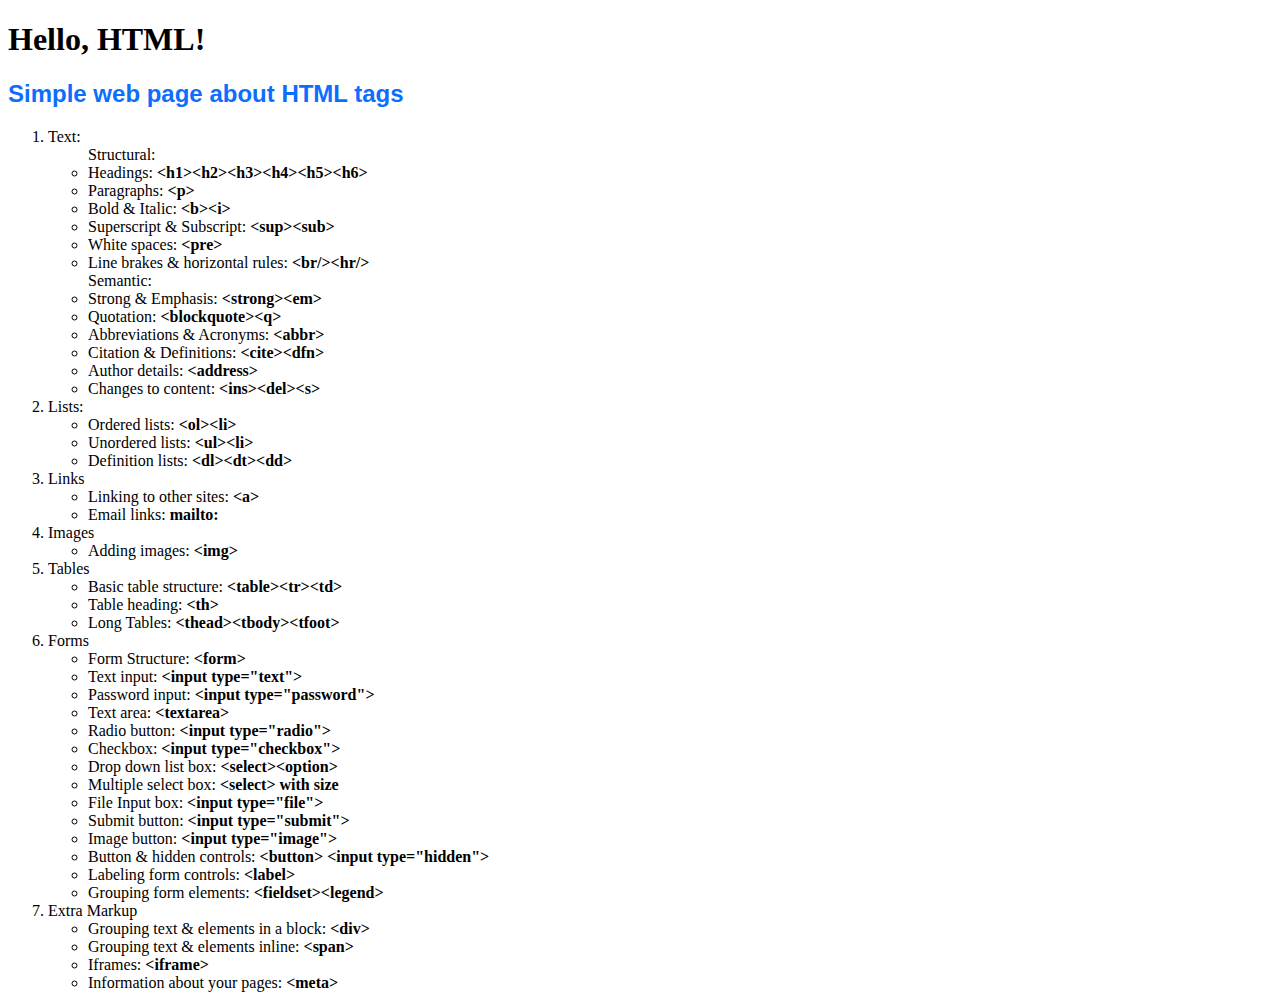
==== index.html @ e1840448 "Fix <b> redundancy" ====
<!doctype html>
<html lang="en">
    <head>
        <meta charset="UTF-8">
        <link rel="stylesheet" href="https://cdn.jsdelivr.net/npm/bootstrap@4.5.3/dist/css/bootstrap.min.css" integrity="sha384-TX8t27EcRE3e/ihU7zmQxVncDAy5uIKz4rEkgIXeMed4M0jlfIDPvg6uqKI2xXr2" crossorigin="anonymous">
        <script src="https://code.jquery.com/jquery-3.5.1.slim.min.js" integrity="sha384-DfXdz2htPH0lsSSs5nCTpuj/zy4C+OGpamoFVy38MVBnE+IbbVYUew+OrCXaRkfj" crossorigin="anonymous"></script>
        <script src="https://cdn.jsdelivr.net/npm/bootstrap@4.5.3/dist/js/bootstrap.bundle.min.js" integrity="sha384-ho+j7jyWK8fNQe+A12Hb8AhRq26LrZ/JpcUGGOn+Y7RsweNrtN/tE3MoK7ZeZDyx" crossorigin="anonymous"></script>
        <link rel="stylesheet" href="styles.css">
        <title>Hello, world!</title>
    </head>
    <body>
        <h1>Hello, HTML!</h1>
        <h2 class="jumbotron">Simple web page about HTML tags</h2>
        <ol>
                <li>Text:
                    <ul>Structural:
                        <li>Headings: <b class="h5">&#60;h1&#62;&#60;h2&#62;&#60;h3&#62;&#60;h4&#62;&#60;h5&#62;&#60;h6&#62;</b></li>
                        <li>Paragraphs: <b class="h5">&#60;p&#62;</b></li>
                        <li>Bold & Italic: <b class="h5">&#60;b&#62;&#60;i&#62;</b></li>
                        <li>Superscript & Subscript: <b class="h5">&#60;sup&#62;&#60;sub&#62;</b></li>
                        <li>White spaces: <b class="h5">&#60;pre&#62;</b></li>
                        <li>Line brakes & horizontal rules: <b class="h5">&#60;br/&#62;&#60;hr/&#62;</b></li>
                    </ul>
                    <ul>Semantic:
                        <li>Strong & Emphasis: <b class="h5">&#60;strong&#62;&#60;em&#62;</b></li>
                        <li>Quotation: <b class="h5">&#60;blockquote&#62;&#60;q&#62;</b></li>
                        <li>Abbreviations & Acronyms: <b class="h5">&#60;abbr&#62;</b></li>
                        <li>Citation & Definitions: <b class="h5">&#60;cite&#62;&#60;dfn&#62;</b></li>
                        <li>Author details: <b class="h5">&#60;address&#62;</b></li>
                        <li>Changes to content: <b class="h5">&#60;ins&#62;&#60;del&#62;&#60;s&#62;</b></li>
                    </ul>
                </li>

                <li>Lists:
                    <ul>
                        <li>Ordered lists: <b class="h5">&#60;ol&#62;&#60;li&#62;</b></li>
                        <li>Unordered lists: <b class="h5">&#60;ul&#62;&#60;li&#62;</b></li>
                        <li>Definition lists: <b class="h5">&#60;dl&#62;&#60;dt&#62;&#60;dd&#62;</b></li>
                    </ul>
                </li>
                <li>Links
                    <ul>
                        <li>Linking to other sites: <b class="h5">&#60;a&#62;</b></li>
                        <li>Email links: <b class="h5">mailto:</b></li>
                    </ul>
                </li>
                <li>Images
                    <ul>
                        <li>Adding images: <b class="h5">&#60;img&#62;</b></li>
                    </ul>
                </li>
                <li>Tables
                    <ul>
                        <li>Basic table structure: <b class="h5">&#60;table&#62;&#60;tr&#62;&#60;td&#62;</b></li>
                        <li>Table heading: <b class="h5">&#60;th&#62;</b></li>
                        <li>Long Tables: <b class="h5">&#60;thead&#62;&#60;tbody&#62;&#60;tfoot&#62;</b></li>
                    </ul>
                </li>
                <li>Forms
                    <ul>
                        <li>Form Structure: <b class="h5">&#60;form&#62;</b></li>
                        <li>Text input: <b class="h5">&#60;input type="text"&#62;</b></li>
                        <li>Password input: <b class="h5">&#60;input type="password"&#62;</b></li>
                        <li>Text area: <b class="h5">&#60;textarea&#62;</b></li>
                        <li>Radio button: <b class="h5">&#60;input type="radio"&#62;</b></li>
                        <li>Checkbox: <b class="h5">&#60;input type="checkbox"&#62;</b></li>
                        <li>Drop down list box: <b class="h5">&#60;select&#62;&#60;option&#62;</b></li>
                        <li>Multiple select box: <b class="h5">&#60;select&#62; with size</b></li>
                        <li>File Input box: <b class="h5">&#60;input type="file"&#62;</b></li>
                        <li>Submit button: <b class="h5">&#60;input type="submit"&#62;</b></li>
                        <li>Image button: <b class="h5">&#60;input type="image"&#62;</b></li>
                        <li>Button & hidden controls: <b class="h5">&#60;button&#62; &#60;input type="hidden"&#62;</b></li>
                        <li>Labeling form controls: <b class="h5">&#60;label&#62;</b></li>
                        <li>Grouping form elements: <b class="h5">&#60;fieldset&#62;&#60;legend&#62;</b></li>
                    </ul>
                </li>
                <li>Extra Markup
                    <ul>
                        <li>Grouping text & elements in a block: <b class="h5">&#60;div&#62;</b></li>
                        <li>Grouping text & elements inline: <b class="h5">&#60;span&#62;</b></li>
                        <li>Iframes: <b class="h5">&#60;iframe&#62;</b></li>
                        <li>Information about your pages: <b class="h5">&#60;meta&#62;</b></li>
                    </ul>
                </li>
            </ol>
    </body>
</html>
---- styles.css ----
h2
{
    color: #0d6efd;
    font-family: -apple-system, BlinkMacSystemFont, "Segoe UI", Roboto, "Helvetica Neue", Arial, "Noto Sans", sans-serif, "Apple Color Emoji", "Segoe UI Emoji", "Segoe UI Symbol", "Noto Color Emoji";
}
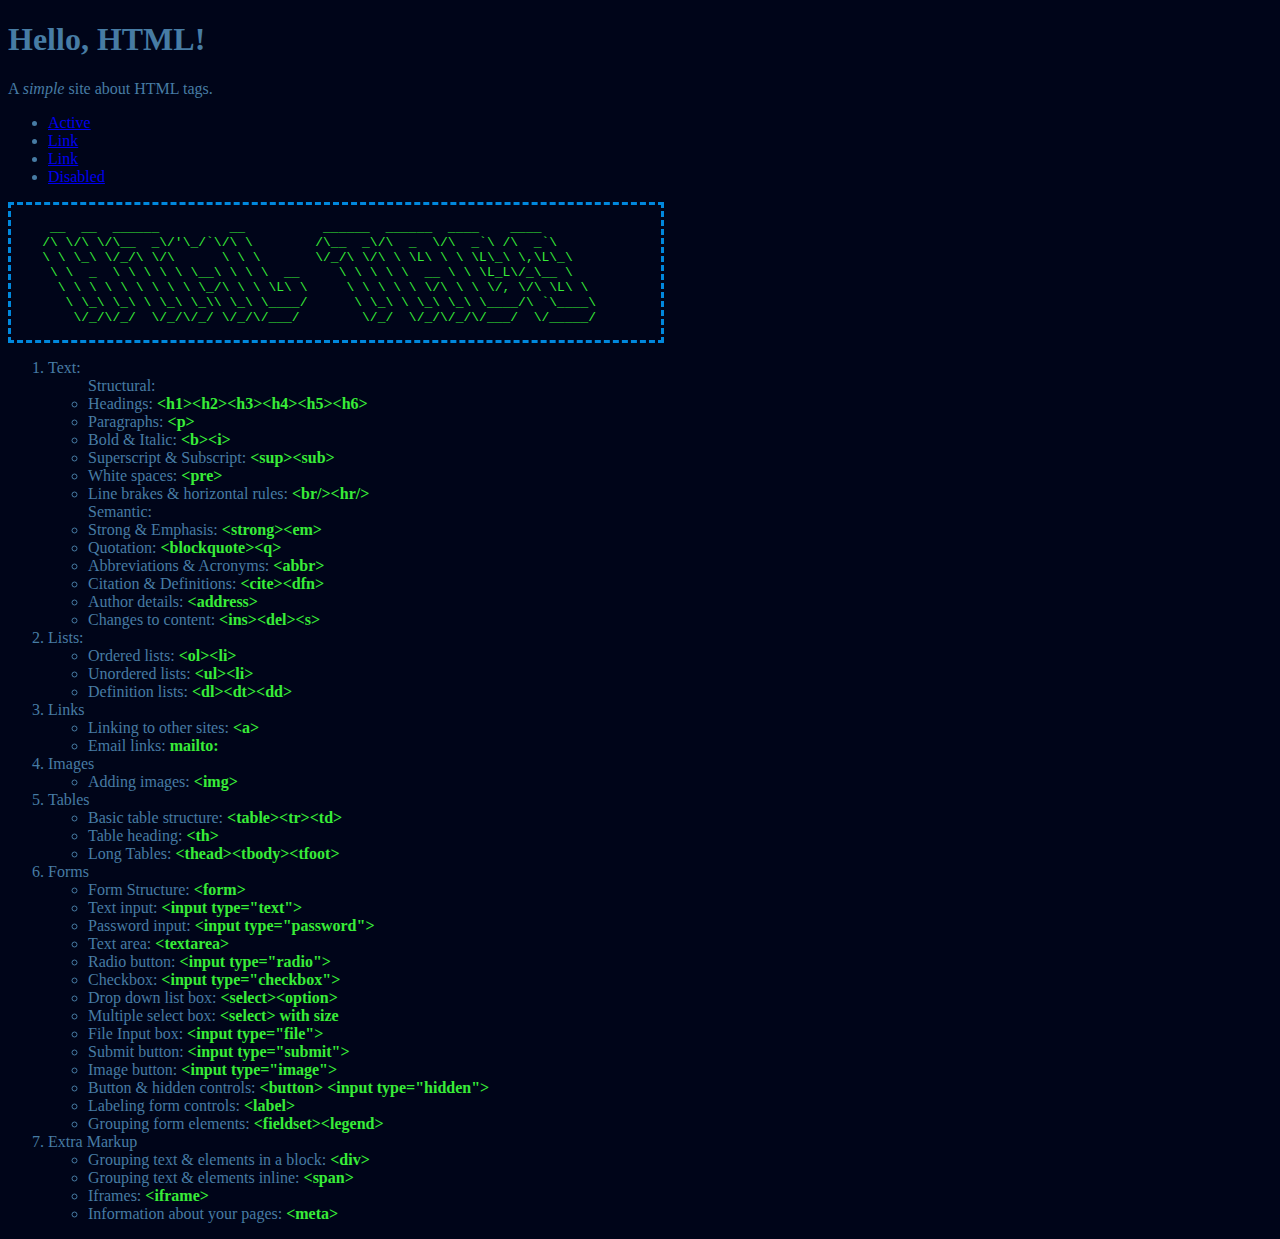
==== commit ba01004d: "Add nav and ascii art" ====
--- a/index.html
+++ b/index.html
@@ -9,9 +9,39 @@
         <title>Hello, world!</title>
     </head>
     <body>
-        <h1>Hello, HTML!</h1>
-        <h2 class="jumbotron">Simple web page about HTML tags</h2>
-        <ol>
+        <div>
+            <header>
+                <h1>Hello, HTML!</h1>
+                <p>A <em>simple</em> site about HTML tags.</p>
+                <ul class="nav nav-tabs">
+                    <li class="nav-item">
+                        <a class="nav-link active" aria-current="page" href="#">Active</a>
+                    </li>
+                    <li class="nav-item">
+                        <a class="nav-link" href="#">Link</a>
+                    </li>
+                    <li class="nav-item">
+                        <a class="nav-link" href="#">Link</a>
+                    </li>
+                    <li class="nav-item">
+                        <a class="nav-link disabled" href="#" tabindex="-1" aria-disabled="true">Disabled</a>
+                    </li>
+                </ul>
+            </header>
+
+            <div>
+               <pre class="ascii-art">
+
+     __  __  ______         __          ______  ______  ____    ____
+    /\ \/\ \/\__  _\/'\_/`\/\ \        /\__  _\/\  _  \/\  _`\ /\  _`\
+    \ \ \_\ \/_/\ \/\      \ \ \       \/_/\ \/\ \ \L\ \ \ \L\_\ \,\L\_\
+     \ \  _  \ \ \ \ \ \__\ \ \ \  __     \ \ \ \ \  __ \ \ \L_L\/_\__ \
+      \ \ \ \ \ \ \ \ \ \_/\ \ \ \L\ \     \ \ \ \ \ \/\ \ \ \/, \/\ \L\ \
+       \ \_\ \_\ \ \_\ \_\\ \_\ \____/      \ \_\ \ \_\ \_\ \____/\ `\____\
+        \/_/\/_/  \/_/\/_/ \/_/\/___/        \/_/  \/_/\/_/\/___/  \/_____/
+               </pre>
+            </div>
+            <ol>
                 <li>Text:
                     <ul>Structural:
                         <li>Headings: <b class="h5">&#60;h1&#62;&#60;h2&#62;&#60;h3&#62;&#60;h4&#62;&#60;h5&#62;&#60;h6&#62;</b></li>
@@ -83,5 +113,6 @@
                     </ul>
                 </li>
             </ol>
+        </div>
     </body>
 </html>
--- a/styles.css
+++ b/styles.css
@@ -1,5 +1,17 @@
-h2
+body
 {
-    color: #0d6efd;
-    font-family: -apple-system, BlinkMacSystemFont, "Segoe UI", Roboto, "Helvetica Neue", Arial, "Noto Sans", sans-serif, "Apple Color Emoji", "Segoe UI Emoji", "Segoe UI Symbol", "Noto Color Emoji";
-}+    color: #477CA4;
+    background-color: #000519;
+}
+
+b
+{
+    color: #38ec38;
+}
+pre.ascii-art
+{
+    color: #38ec38;
+    border: 3px dashed #0088dd;
+    width: 50em;
+}
+
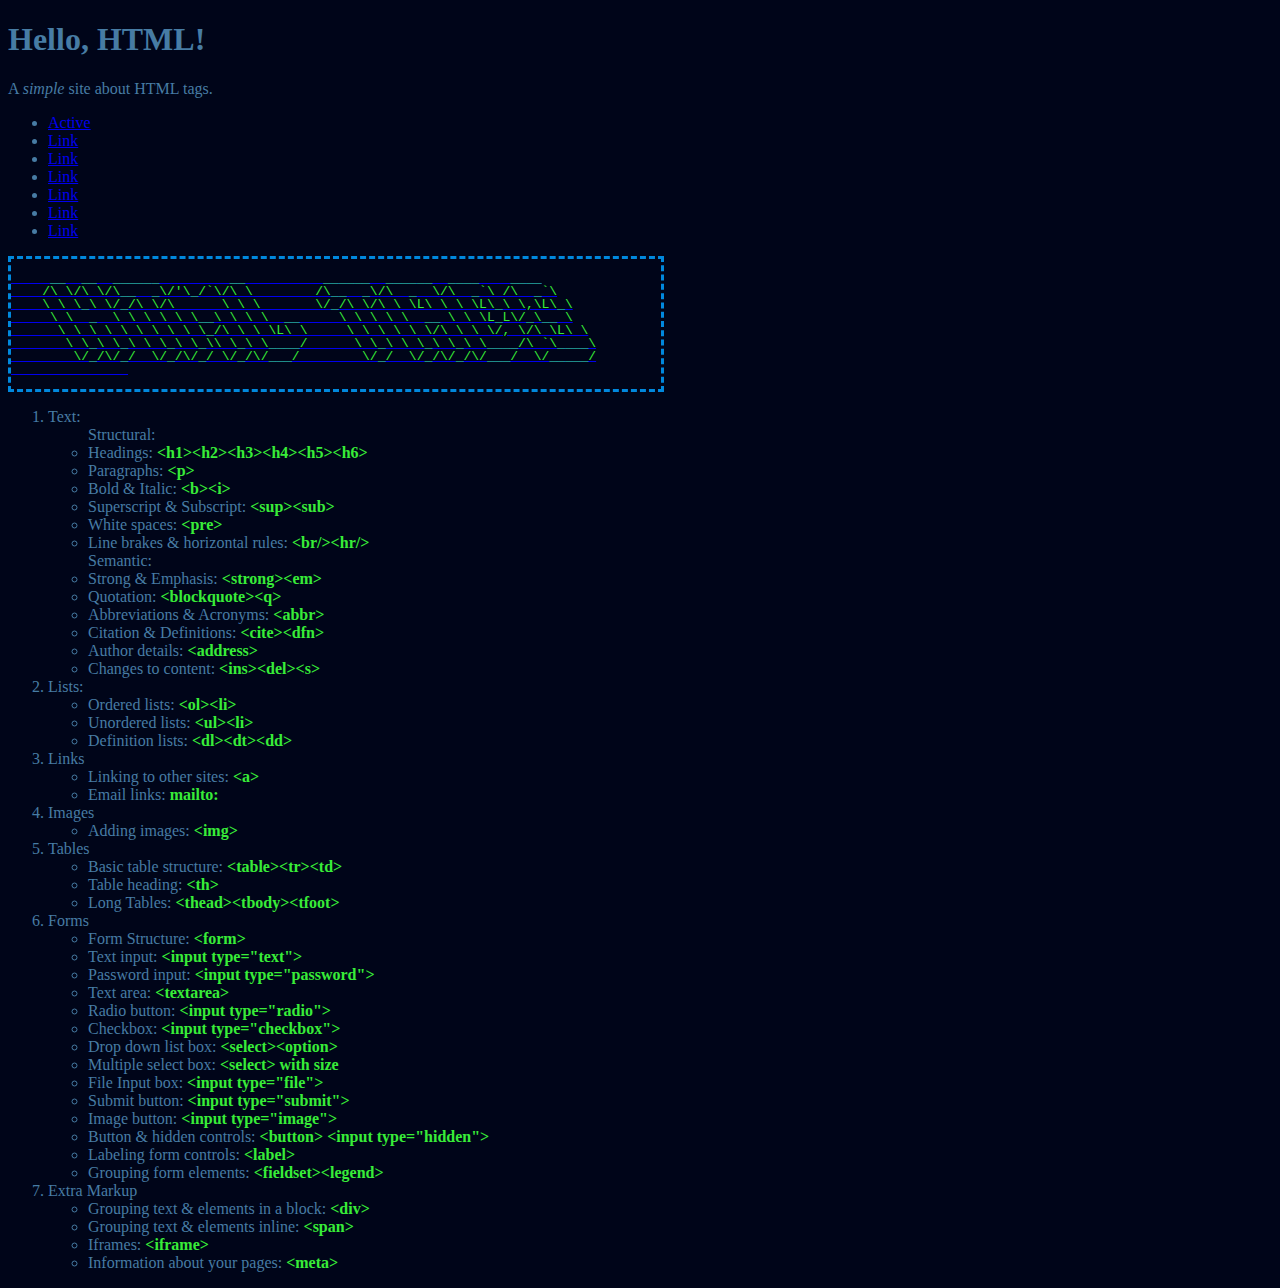
==== commit 0edb6b17: "Link ascii art to index.html and fix hover underline bug" ====
--- a/index.html
+++ b/index.html
@@ -24,12 +24,20 @@
                         <a class="nav-link" href="#">Link</a>
                     </li>
                     <li class="nav-item">
-                        <a class="nav-link disabled" href="#" tabindex="-1" aria-disabled="true">Disabled</a>
+                        <a class="nav-link" href="#">Link</a>
+                    </li>
+                    <li class="nav-item">
+                        <a class="nav-link" href="#">Link</a>
+                    </li>
+                    <li class="nav-item">
+                        <a class="nav-link" href="#">Link</a>
+                    </li>
+                    <li class="nav-item">
+                        <a class="nav-link" href="#">Link</a>
                     </li>
                 </ul>
             </header>
-
-            <div>
+            <a href="index.html" class="ascii-art"> <div>
                <pre class="ascii-art">
 
      __  __  ______         __          ______  ______  ____    ____
@@ -40,10 +48,10 @@
        \ \_\ \_\ \ \_\ \_\\ \_\ \____/      \ \_\ \ \_\ \_\ \____/\ `\____\
         \/_/\/_/  \/_/\/_/ \/_/\/___/        \/_/  \/_/\/_/\/___/  \/_____/
                </pre>
-            </div>
+            </div></a>
             <ol>
                 <li>Text:
-                    <ul>Structural:
+                    <ul class="list-group">Structural:
                         <li>Headings: <b class="h5">&#60;h1&#62;&#60;h2&#62;&#60;h3&#62;&#60;h4&#62;&#60;h5&#62;&#60;h6&#62;</b></li>
                         <li>Paragraphs: <b class="h5">&#60;p&#62;</b></li>
                         <li>Bold & Italic: <b class="h5">&#60;b&#62;&#60;i&#62;</b></li>
--- a/styles.css
+++ b/styles.css
@@ -13,5 +13,10 @@
     color: #38ec38;
     border: 3px dashed #0088dd;
     width: 50em;
+    height: 10em;
+    line-height: 1em;
 }
-
+a.ascii-art:hover
+{
+    text-decoration: none;
+}
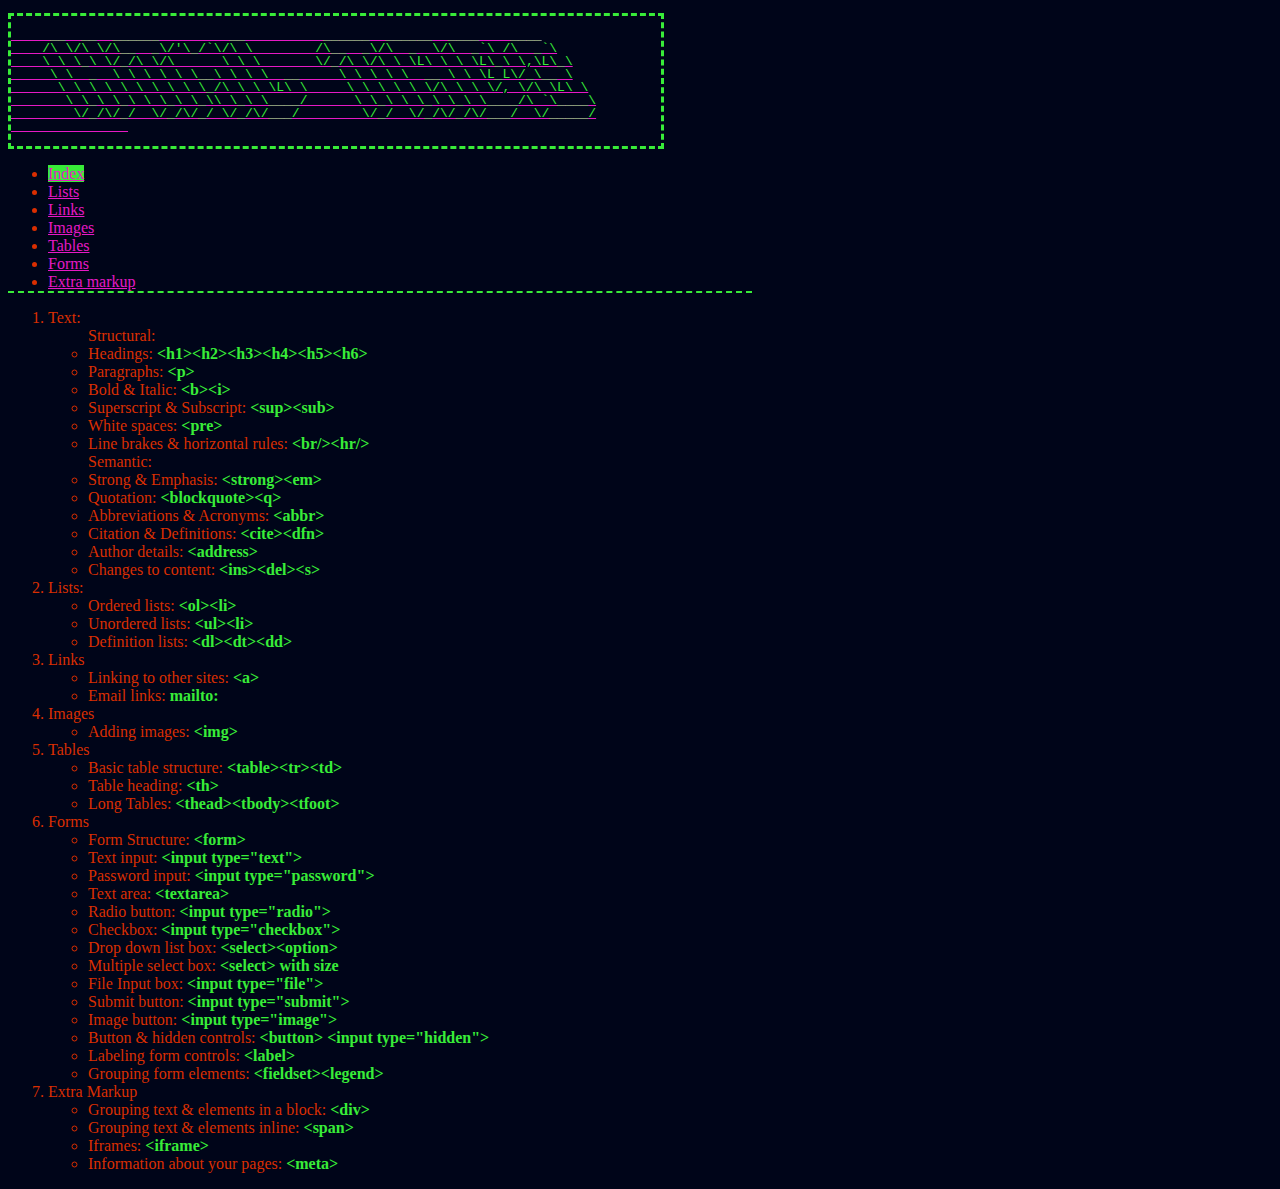
==== commit 86c2d449: "Make nav links and show active tab" ====
--- a/index.html
+++ b/index.html
@@ -11,33 +11,7 @@
     <body>
         <div>
             <header>
-                <h1>Hello, HTML!</h1>
-                <p>A <em>simple</em> site about HTML tags.</p>
-                <ul class="nav nav-tabs">
-                    <li class="nav-item">
-                        <a class="nav-link active" aria-current="page" href="#">Active</a>
-                    </li>
-                    <li class="nav-item">
-                        <a class="nav-link" href="#">Link</a>
-                    </li>
-                    <li class="nav-item">
-                        <a class="nav-link" href="#">Link</a>
-                    </li>
-                    <li class="nav-item">
-                        <a class="nav-link" href="#">Link</a>
-                    </li>
-                    <li class="nav-item">
-                        <a class="nav-link" href="#">Link</a>
-                    </li>
-                    <li class="nav-item">
-                        <a class="nav-link" href="#">Link</a>
-                    </li>
-                    <li class="nav-item">
-                        <a class="nav-link" href="#">Link</a>
-                    </li>
-                </ul>
-            </header>
-            <a href="index.html" class="ascii-art"> <div>
+                <a href="index.html" class="ascii-art"> <div>
                <pre class="ascii-art">
 
      __  __  ______         __          ______  ______  ____    ____
@@ -48,7 +22,32 @@
        \ \_\ \_\ \ \_\ \_\\ \_\ \____/      \ \_\ \ \_\ \_\ \____/\ `\____\
         \/_/\/_/  \/_/\/_/ \/_/\/___/        \/_/  \/_/\/_/\/___/  \/_____/
                </pre>
-            </div></a>
+                </div></a>
+                <ul class="nav nav-tabs">
+                    <li class="nav-item">
+                        <a class="nav-link active" aria-current="page" href="#">Index</a>
+                    </li>
+                    <li class="nav-item">
+                        <a class="nav-link" href="lists.html">Lists</a>
+                    </li>
+                    <li class="nav-item">
+                        <a class="nav-link" href="links.html">Links</a>
+                    </li>
+                    <li class="nav-item">
+                        <a class="nav-link" href="images.html">Images</a>
+                    </li>
+                    <li class="nav-item">
+                        <a class="nav-link" href="tables.html">Tables</a>
+                    </li>
+                    <li class="nav-item">
+                        <a class="nav-link" href="forms.html">Forms</a>
+                    </li>
+                    <li class="nav-item">
+                        <a class="nav-link" href="extra-markup.html">Extra markup</a>
+                    </li>
+                </ul>
+            </header>
+
             <ol>
                 <li>Text:
                     <ul class="list-group">Structural:
--- a/styles.css
+++ b/styles.css
@@ -1,6 +1,6 @@
 body
 {
-    color: #477CA4;
+    color: #da2e01;
     background-color: #000519;
 }
 
@@ -11,7 +11,7 @@
 pre.ascii-art
 {
     color: #38ec38;
-    border: 3px dashed #0088dd;
+    border: 3px dashed #38ec38;
     width: 50em;
     height: 10em;
     line-height: 1em;
@@ -20,3 +20,29 @@
 {
     text-decoration: none;
 }
+
+nav
+{
+    color:  #f70056;
+}
+
+.nav-tabs {
+    border-bottom: 2px dashed #38ec38;
+    width: 44em;
+}
+
+.nav-tabs .nav-link:hover, .nav-tabs .nav-link:focus {
+    color:  #38ec38;
+    border-color: #f70056 #f70056 #f70056;
+}
+
+.nav-tabs .nav-link.active,
+.nav-tabs .nav-item.show .nav-link {
+    color: #e619c5;
+    background-color: #38ec38;
+    border-color: #dee2e6 #dee2e6 #fff;
+}
+
+a {
+    color: #e619c5;
+}
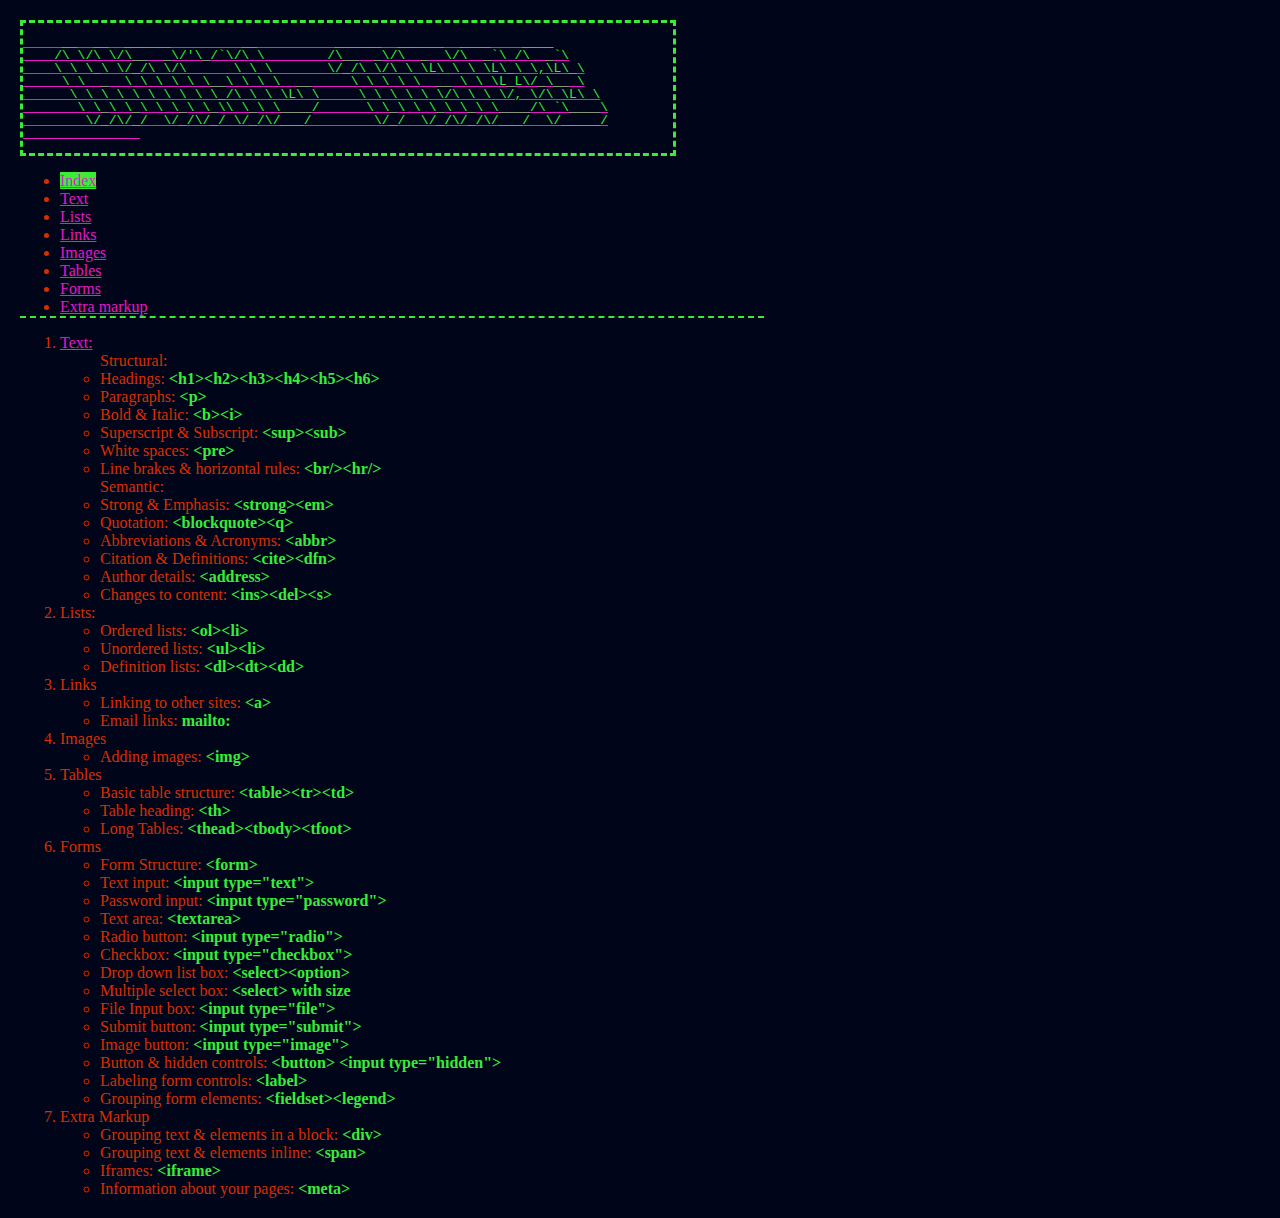
==== commit 6b3e7fed: "Fix text tab linking" ====
--- a/index.html
+++ b/index.html
@@ -25,7 +25,10 @@
                 </div></a>
                 <ul class="nav nav-tabs">
                     <li class="nav-item">
-                        <a class="nav-link active" aria-current="page" href="#">Index</a>
+                        <a class="nav-link active" aria-current="page" href="index.html">Index</a>
+                    </li>
+                    <li class="nav-item">
+                        <a class="nav-link" href="text.html">Text</a>
                     </li>
                     <li class="nav-item">
                         <a class="nav-link" href="lists.html">Lists</a>
@@ -49,7 +52,7 @@
             </header>
 
             <ol>
-                <li>Text:
+                <li><a href="text.html">Text:</a>
                     <ul class="list-group">Structural:
                         <li>Headings: <b class="h5">&#60;h1&#62;&#60;h2&#62;&#60;h3&#62;&#60;h4&#62;&#60;h5&#62;&#60;h6&#62;</b></li>
                         <li>Paragraphs: <b class="h5">&#60;p&#62;</b></li>
--- a/styles.css
+++ b/styles.css
@@ -1,5 +1,6 @@
 body
 {
+    margin: 20px;
     color: #da2e01;
     background-color: #000519;
 }
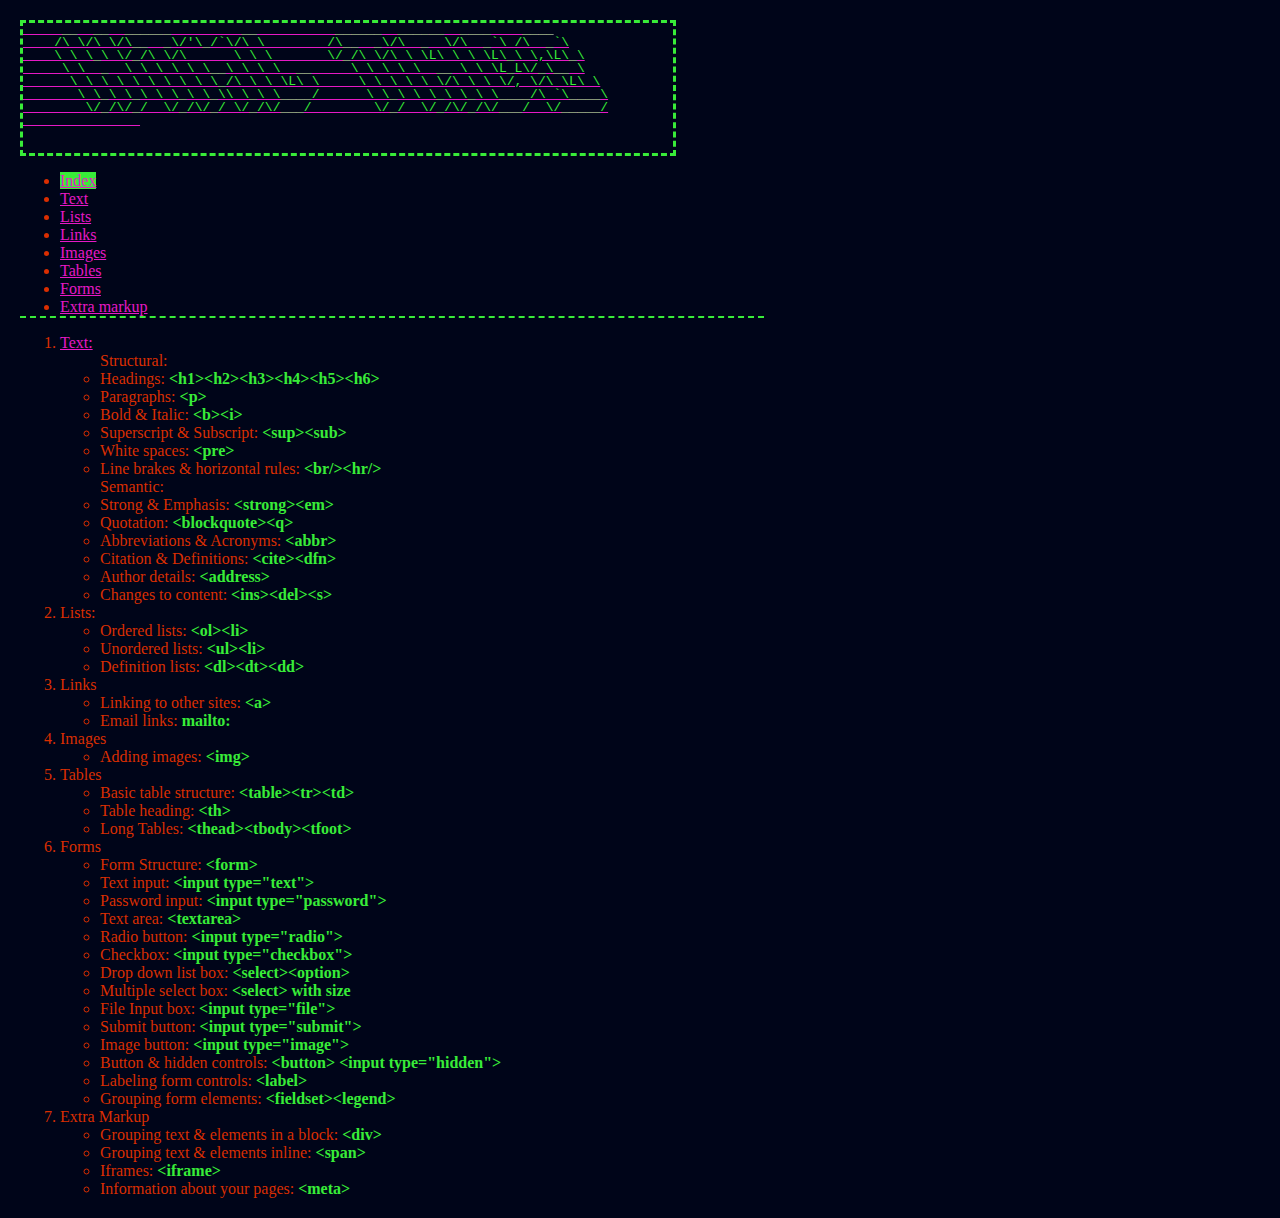
==== commit 7c283581: "Add animation to ascii art" ====
--- a/index.html
+++ b/index.html
@@ -12,8 +12,7 @@
         <div>
             <header>
                 <a href="index.html" class="ascii-art"> <div>
-               <pre class="ascii-art">
-
+               <pre class="ascii-art" >
      __  __  ______         __          ______  ______  ____    ____
     /\ \/\ \/\__  _\/'\_/`\/\ \        /\__  _\/\  _  \/\  _`\ /\  _`\
     \ \ \_\ \/_/\ \/\      \ \ \       \/_/\ \/\ \ \L\ \ \ \L\_\ \,\L\_\
@@ -53,8 +52,9 @@
 
             <ol>
                 <li><a href="text.html">Text:</a>
-                    <ul class="list-group">Structural:
-                        <li>Headings: <b class="h5">&#60;h1&#62;&#60;h2&#62;&#60;h3&#62;&#60;h4&#62;&#60;h5&#62;&#60;h6&#62;</b></li>
+                    <ul>Structural:
+                        <li id="ascii-art">Headings: <b
+                                class="h5">&#60;h1&#62;&#60;h2&#62;&#60;h3&#62;&#60;h4&#62;&#60;h5&#62;&#60;h6&#62;</b></li>
                         <li>Paragraphs: <b class="h5">&#60;p&#62;</b></li>
                         <li>Bold & Italic: <b class="h5">&#60;b&#62;&#60;i&#62;</b></li>
                         <li>Superscript & Subscript: <b class="h5">&#60;sup&#62;&#60;sub&#62;</b></li>
@@ -124,5 +124,6 @@
                 </li>
             </ol>
         </div>
+        <script src="script.js"></script>
     </body>
 </html>
--- a/styles.css
+++ b/styles.css
@@ -16,6 +16,10 @@
     width: 50em;
     height: 10em;
     line-height: 1em;
+}
+pre.pre
+{
+    color: #da2e01;
 }
 a.ascii-art:hover
 {
@@ -47,3 +51,14 @@
 a {
     color: #e619c5;
 }
+
+hr
+{
+    color: #38ec38;
+}
+
+article
+{
+    border: 1px dashed #38ec38;
+    margin: 3px;
+}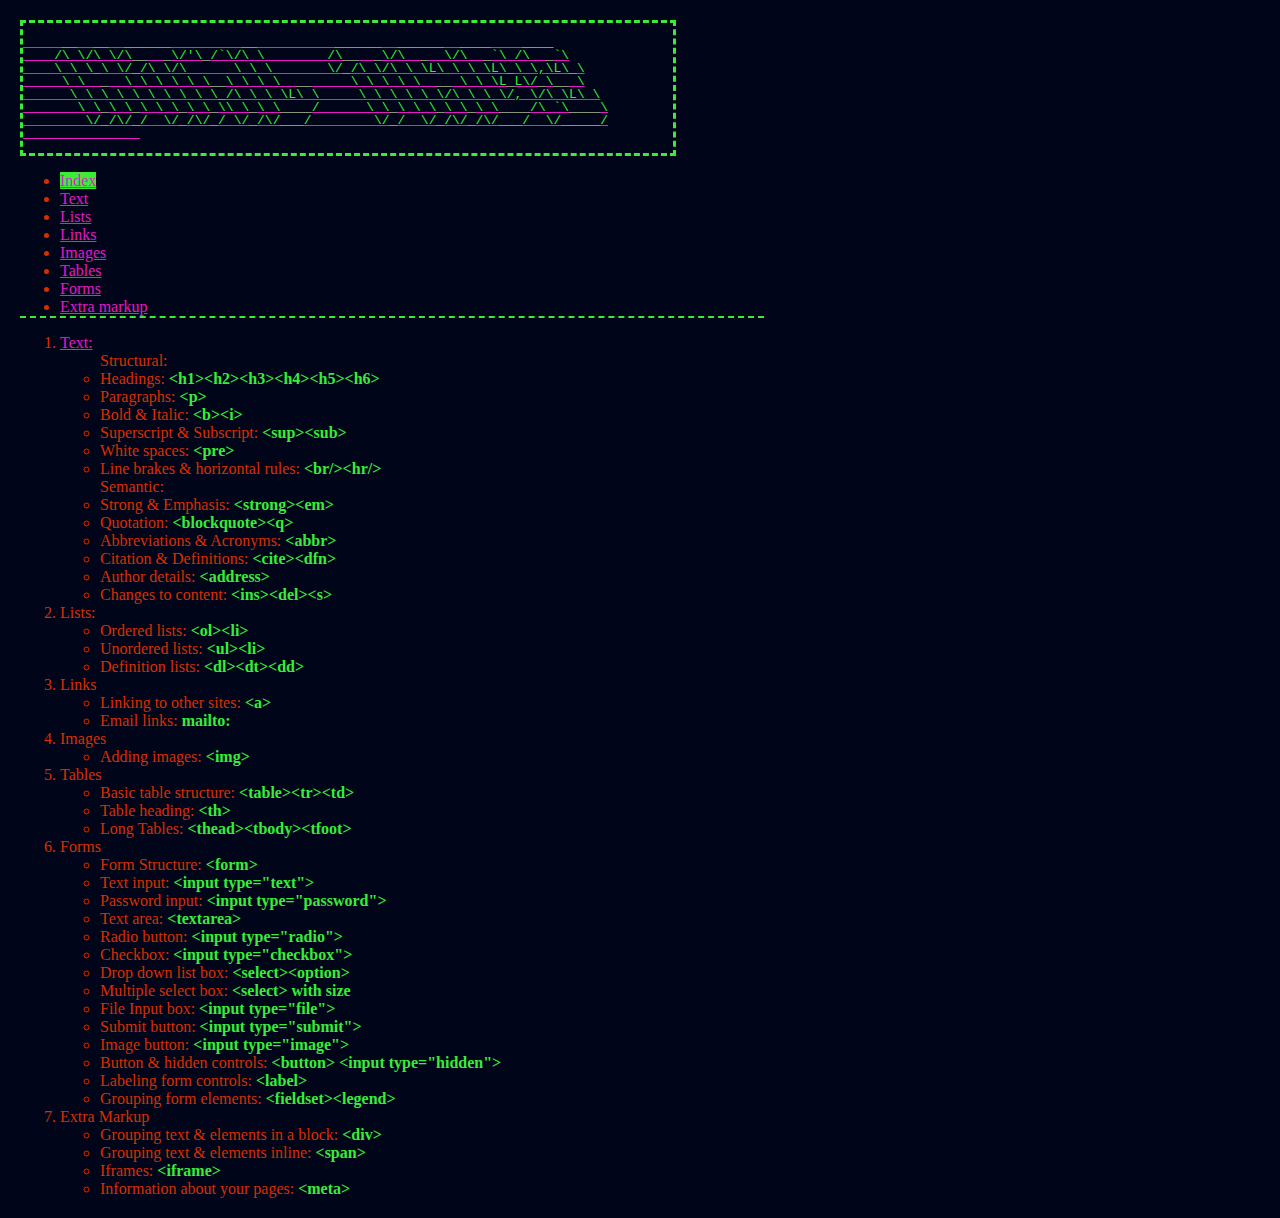
==== commit 6b2e7b65: "Remove bootstrap files from directory" ====
--- a/index.html
+++ b/index.html
@@ -13,6 +13,7 @@
             <header>
                 <a href="index.html" class="ascii-art"> <div>
                <pre class="ascii-art" >
+
      __  __  ______         __          ______  ______  ____    ____
     /\ \/\ \/\__  _\/'\_/`\/\ \        /\__  _\/\  _  \/\  _`\ /\  _`\
     \ \ \_\ \/_/\ \/\      \ \ \       \/_/\ \/\ \ \L\ \ \ \L\_\ \,\L\_\
